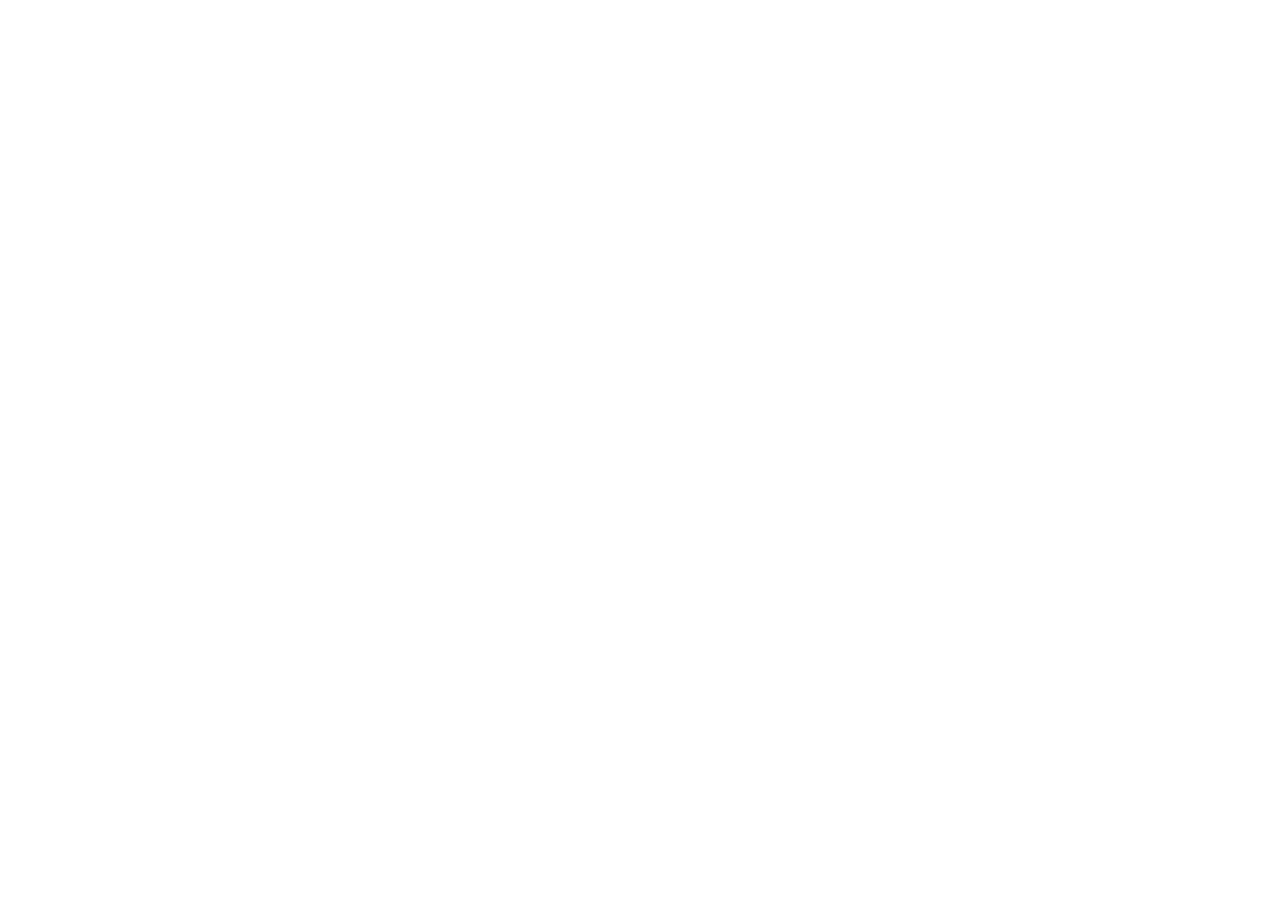
==== site/index.html @ 08d8d7e5 "V-0-01" ====
<!DOCTYPE html>
<html lang="en">

<head>
    <meta charset="UTF-8">
    <meta name="viewport" content="width=device-width, initial-scale=1.0">
    <link rel="stylesheet" href="https://cdn.jsdelivr.net/npm/bootstrap@5.3.0/dist/css/bootstrap.min.css">
    <link rel="stylesheet" href="https://cdn.jsdelivr.net/npm/bootstrap-icons@1.10.5/font/bootstrap-icons.css">
    <link rel="stylesheet" href="style.css">
    <title>Rifas</title>
</head>

<body class="no-scroll ">

    <!-- -->
    <!-- -->
    <div class="centrado" id="onload">
        <div class="lds-ripple">
            <div></div>
            <div></div>
        </div>
    </div>

    <!-- -->
    <!-- -->

    <!-- -->
    <!-- -->

    <!-- -->
    <!-- -->
    <!-- -->
    <!-- -->
    <script src="code.js"></script>
    <script src="https://code.jquery.com/jquery-3.7.0.min.js"></script>
    <script src="https://cdn.jsdelivr.net/npm/bootstrap@5.3.0/dist/js/bootstrap.bundle.min.js"></script>
    <!-- -->
    <!-- -->
</body>

</html>
---- site/style.css ----
* {

    font-style: italic;

}


.img-a-1 {


    background-image: url('Data/img/A/A-1.png');
    background-repeat: no-repeat;
    background-size: cover;
    height: 20%;
}
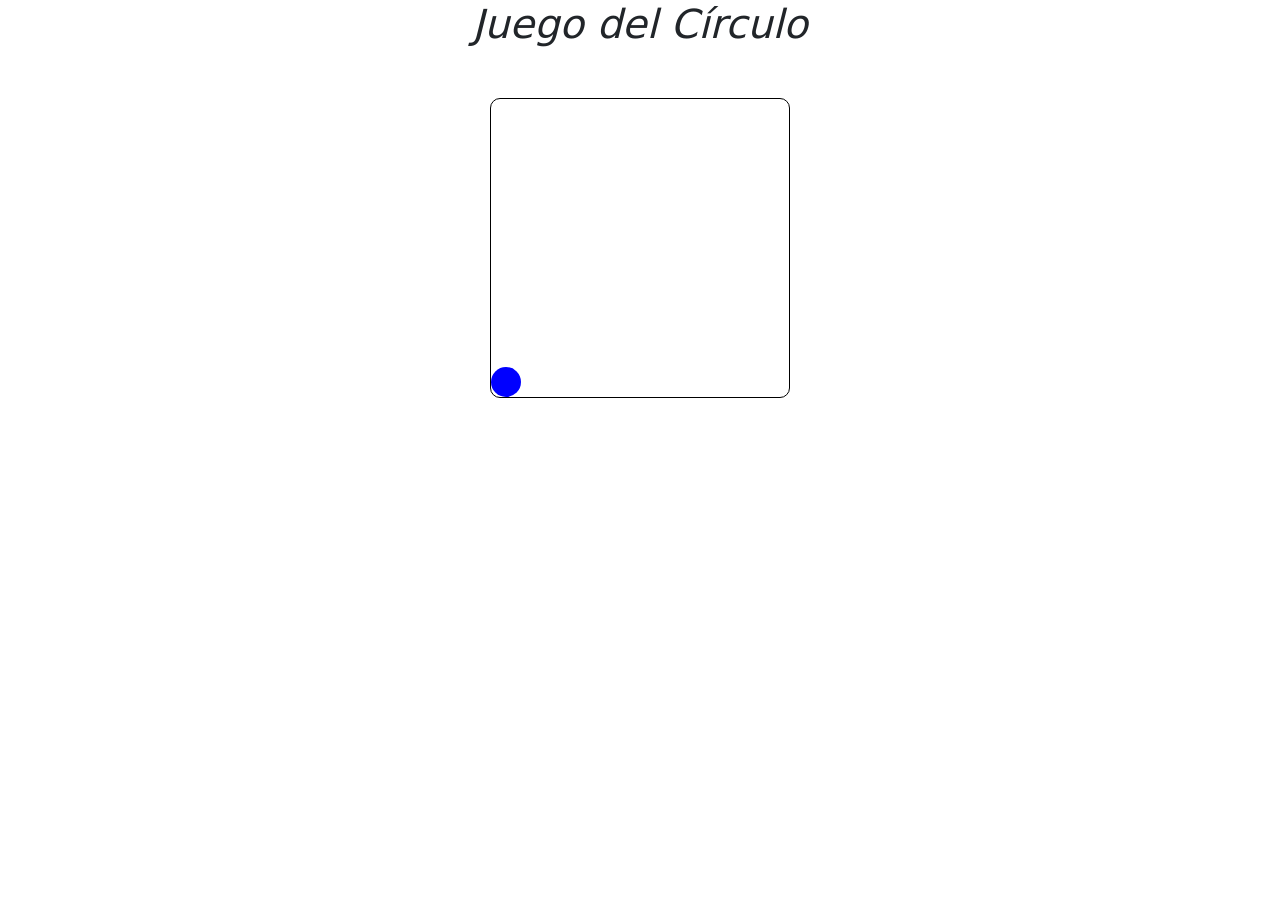
==== commit 813fe8a6: "V-0-02" ====
--- a/site/index.html
+++ b/site/index.html
@@ -23,7 +23,18 @@
 
     <!-- -->
     <!-- -->
+    <body>
+        <div class="container">
+            <h1 class="text-center">Juego del Círculo</h1>
+            <div class="game-area">
+                <div id="circle"></div>
+            </div>
+        </div>
 
+        <!-- Enlace a Bootstrap y archivo JavaScript -->
+        <script src="https://cdn.jsdelivr.net/npm/bootstrap@5.3.0/dist/js/bootstrap.bundle.min.js"></script>
+        <script src="app.js"></script>
+    </body>
     <!-- -->
     <!-- -->
 
--- a/site/style.css
+++ b/site/style.css
@@ -12,4 +12,27 @@
     background-repeat: no-repeat;
     background-size: cover;
     height: 20%;
+}
+
+
+
+/* Estilos para el juego */
+.game-area {
+    width: 300px;
+    height: 300px;
+    border: 1px solid black;
+    position: relative;
+    margin: 0 auto;
+    margin-top: 50px;
+    border-radius: 10px;
+}
+
+#circle {
+    width: 30px;
+    height: 30px;
+    background-color: blue;
+    border-radius: 50%;
+    position: absolute;
+    bottom: 0;
+    left: 0;
 }
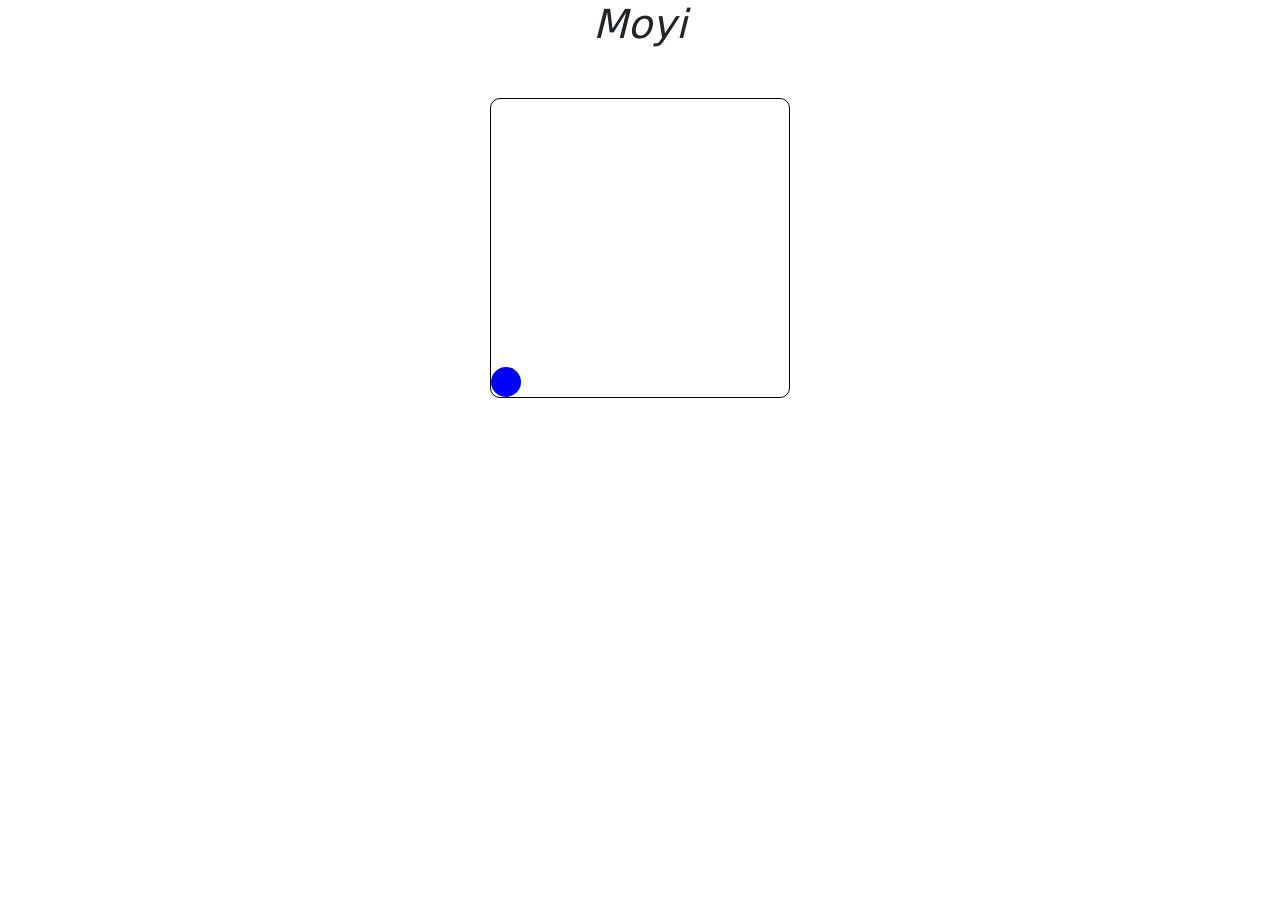
==== commit 9c618d78: "V-0-03" ====
--- a/site/index.html
+++ b/site/index.html
@@ -7,7 +7,7 @@
     <link rel="stylesheet" href="https://cdn.jsdelivr.net/npm/bootstrap@5.3.0/dist/css/bootstrap.min.css">
     <link rel="stylesheet" href="https://cdn.jsdelivr.net/npm/bootstrap-icons@1.10.5/font/bootstrap-icons.css">
     <link rel="stylesheet" href="style.css">
-    <title>Rifas</title>
+    <title>Moyi</title>
 </head>
 
 <body class="no-scroll ">
@@ -25,7 +25,7 @@
     <!-- -->
     <body>
         <div class="container">
-            <h1 class="text-center">Juego del Círculo</h1>
+            <h1 class="text-center">Moyi</h1>
             <div class="game-area">
                 <div id="circle"></div>
             </div>
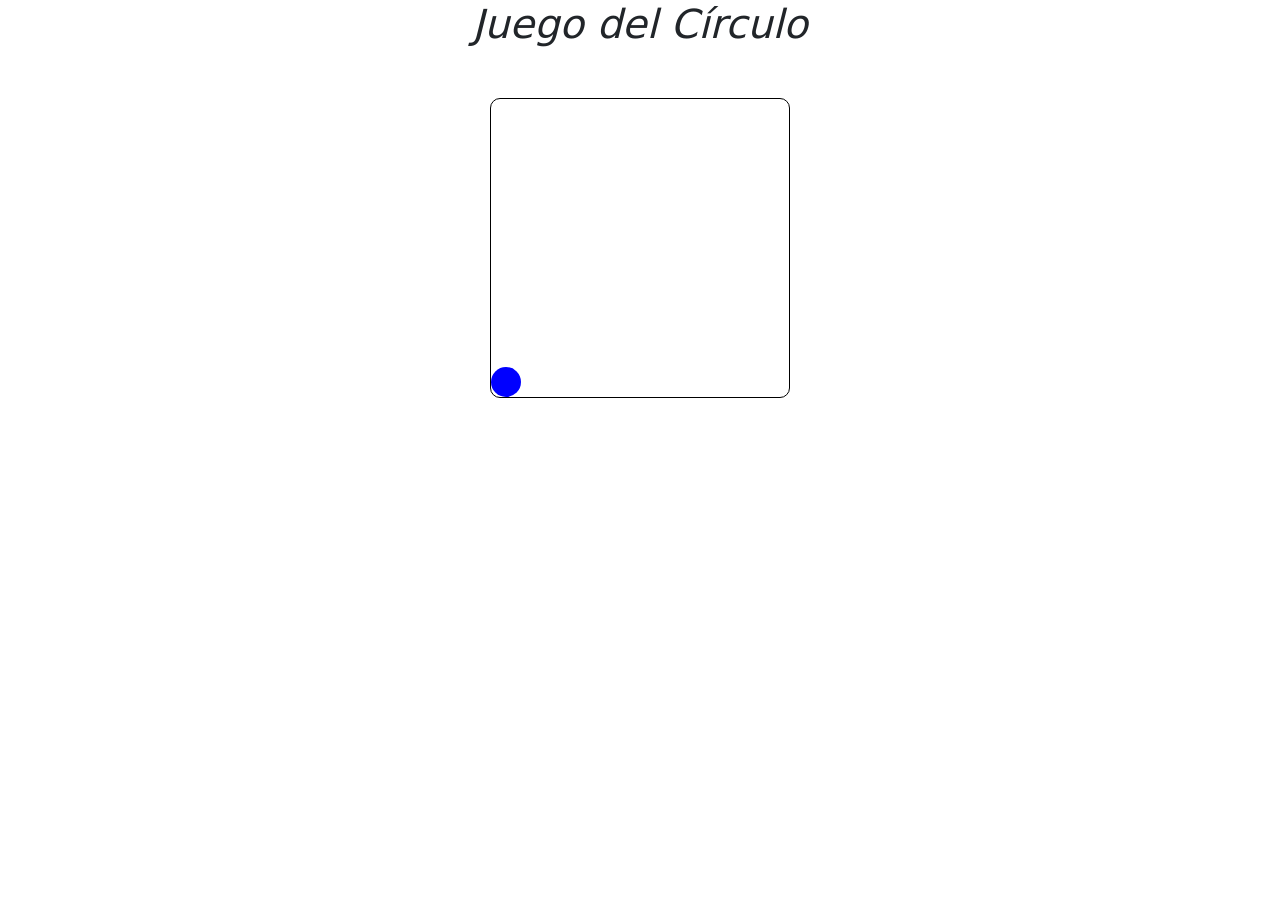
==== commit 078f5815: "V-0-04" ====
--- a/site/index.html
+++ b/site/index.html
@@ -23,30 +23,29 @@
 
     <!-- -->
     <!-- -->
-    <body>
-        <div class="container">
-            <h1 class="text-center">Moyi</h1>
-            <div class="game-area">
-                <div id="circle"></div>
-            </div>
+    <div class="container">
+        <h1 class="text-center">Juego del Círculo</h1>
+        <div class="game-area">
+            <div id="circle"></div>
         </div>
+    </div>
 
-        <!-- Enlace a Bootstrap y archivo JavaScript -->
-        <script src="https://cdn.jsdelivr.net/npm/bootstrap@5.3.0/dist/js/bootstrap.bundle.min.js"></script>
-        <script src="app.js"></script>
-    </body>
-    <!-- -->
-    <!-- -->
+    <!-- Enlace a Bootstrap y archivo JavaScript -->
+    <script src="https://cdn.jsdelivr.net/npm/bootstrap@5.3.0/dist/js/bootstrap.bundle.min.js"></script>
+    <script src="app.js"></script>
+</body>
+<!-- -->
+<!-- -->
 
-    <!-- -->
-    <!-- -->
-    <!-- -->
-    <!-- -->
-    <script src="code.js"></script>
-    <script src="https://code.jquery.com/jquery-3.7.0.min.js"></script>
-    <script src="https://cdn.jsdelivr.net/npm/bootstrap@5.3.0/dist/js/bootstrap.bundle.min.js"></script>
-    <!-- -->
-    <!-- -->
+<!-- -->
+<!-- -->
+<!-- -->
+<!-- -->
+<script src="code.js"></script>
+<script src="https://code.jquery.com/jquery-3.7.0.min.js"></script>
+<script src="https://cdn.jsdelivr.net/npm/bootstrap@5.3.0/dist/js/bootstrap.bundle.min.js"></script>
+<!-- -->
+<!-- -->
 </body>
 
 </html>
